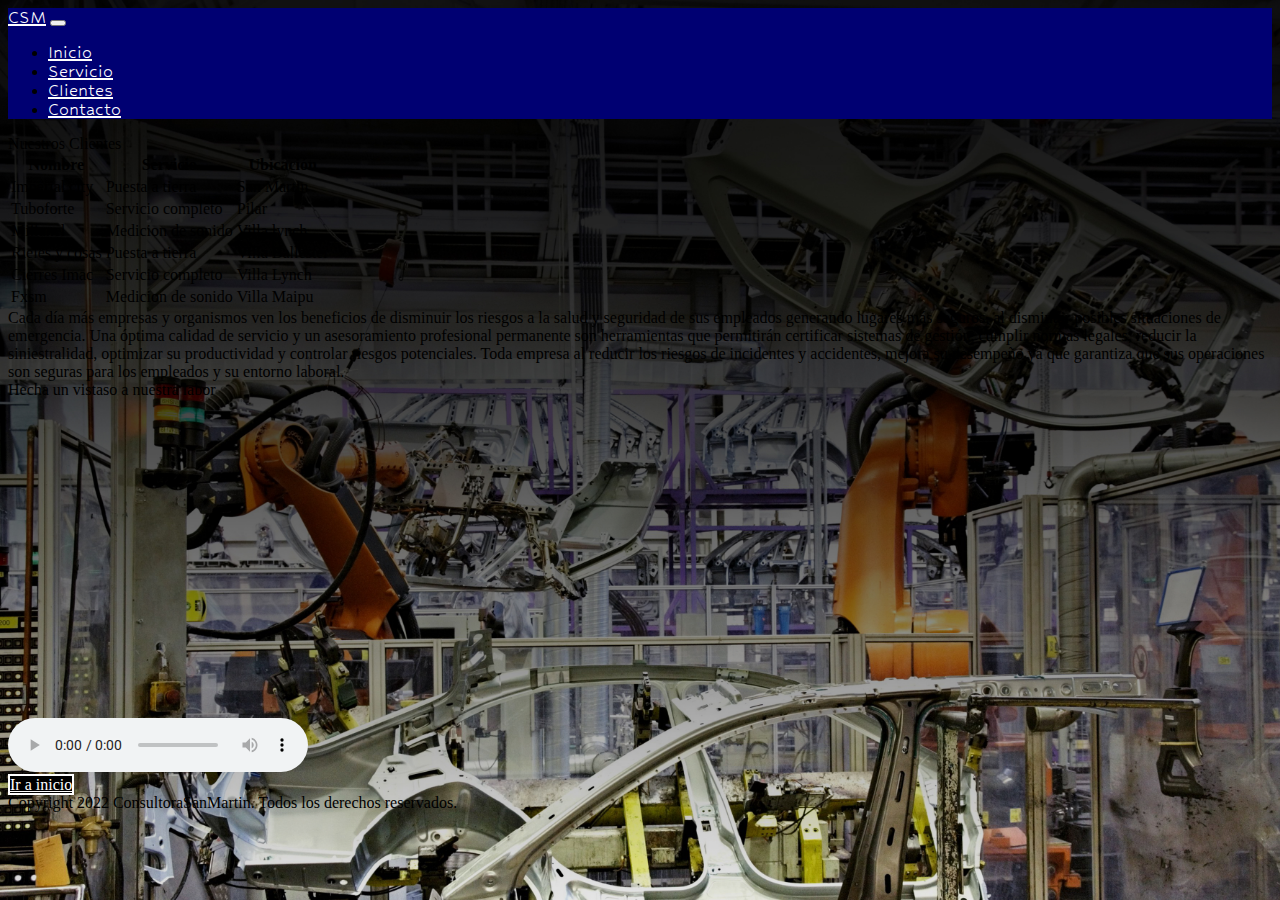
==== paginas/clientes.html @ 295de813 "detalles" ====
<!DOCTYPE html>
<html lang="en">
<head>
    <meta charset="UTF-8">
    <meta http-equiv="X-UA-Compatible" content="IE=edge">
    <meta name="viewport" content="width=device-width, initial-scale=1.0">
    <link href="https://cdn.jsdelivr.net/npm/bootstrap@5.1.3/dist/css/bootstrap.min.css" rel="stylesheet" integrity="sha384-1BmE4kWBq78iYhFldvKuhfTAU6auU8tT94WrHftjDbrCEXSU1oBoqyl2QvZ6jIW3" crossorigin="anonymous">
    <link rel="stylesheet" href="./imagenesyaudio/logo.jpg">
    <link rel="stylesheet" href="../css/style.css">
    <link rel="preconnect" href="https://fonts.googleapis.com">
    <link rel="preconnect" href="https://fonts.gstatic.com" crossorigin>
    <link href="https://fonts.googleapis.com/css2?family=Big+Shoulders+Display:wght@200;700;900&family=Bodoni+Moda:ital,opsz,wght@1,6..96,400;1,6..96,600;1,6..96,800&family=Hubballi&family=Oranienbaum&family=Roboto:ital,wght@0,100;0,300;0,400;0,500;0,700;1,300;1,900&family=Source+Sans+Pro:wght@200;400;600;700&display=swap" rel="stylesheet">
    <title>Clientes</title>
</head>
<body>
    <header>
        <nav class="navbar navbar-expand-lg navbar-mod">
            <div class="container-fluid">
              <a class="navbar-brand navColor" href="#">CSM</a>
              <button class="navbar-toggler" type="button" data-bs-toggle="collapse" data-bs-target="#navbarNav" aria-controls="navbarNav" aria-expanded="false" aria-label="Toggle navigation">
                <span class="navbar-toggler-icon"></span>
              </button>
              <div class="collapse navbar-collapse" id="navbarNav">
                <ul class="navbar-nav">
                  <li class="nav-item">
                    <a class="nav-link active navColor" aria-current="page" href="../index.html">Inicio</a>
                  </li>
                  <li class="nav-item">
                    <a class="nav-link navColor" href="./servicio.html">Servicio</a>
                  </li>
                  <li class="nav-item">
                    <a class="nav-link navColor" href="./clientes.html">Clientes</a>
                  </li>
                  <li class="nav-item">
                    <a class="nav-link navColor" href="./contacto.html">Contacto</a>
                  </li>                  
                </ul>
              </div>
            </div>
          </nav>
    </header>

    <section class="container-fluid row">
        
        <div class="div1C col-4">
            Nuestros Clientes            
        </div>

        <table class="tabla col-12">
            <tr>
                <th>Nombre</th>
                <th>Servicio</th>
                <th>Ubicación</th>
            </tr>
            <tr>
                <td>Imperial city</td>
                <td>Puesta a tierra</td>
                <td>San Martin</td>
            </tr>
            <tr>
                <td>Tuboforte</td>
                <td>Servicio completo</td>
                <td>Pilar</td>
            </tr>
            <tr>
                <td>Millanel</td>
                <td>Medicion de sonido</td>
                <td>Villa lynch</td>
            </tr>            
            <tr>
                <td>Rieles y cosas</td>
                <td>Puesta a tierra</td>
                <td>Villa Ballester</td>
            </tr>
            <tr>
                <td>Cierres Imac</td>
                <td>Servicio completo</td>
                <td>Villa Lynch</td>
            </tr>
            <tr>
                <td>Fxsm</td>
                <td>Medicion de sonido</td>
                <td>Villa Maipu</td>
            </tr>
        </table>

        <div class="divUnoC col-6">
            Cada día más empresas y organismos ven los beneficios de disminuir los riesgos a la salud y seguridad de sus empleados generando lugares más seguros, al disminuir posibles situaciones de emergencia.
            Una óptima calidad de servicio y un asesoramiento profesional permanente son herramientas que permitirán certificar sistemas de gestión, cumplir normas legales, reducir la siniestralidad, optimizar su productividad y controlar riesgos potenciales.
            Toda empresa al reducir los riesgos de incidentes y accidentes, mejora su desempeño ya que garantiza que sus operaciones son seguras para los empleados y su entorno laboral.
        </div>
            
        <div class="divDosC col-12">
            Hecha un vistaso a nuestra labor
        </div>

        <iframe class=" col-6 iframe" width="560" height="315" src="https://www.youtube.com/embed/sZoO7x-dHhI" title="YouTube video player" frameborder="0" allow="accelerometer; autoplay; clipboard-write; encrypted-media; gyroscope; picture-in-picture" allowfullscreen>
        </iframe>

        <div class=" divAudio col-12">
            <audio src="../imagenesyaudio/musicafondo.mp3" controls></audio>
        </div>

        <div class="divCuatroC col-4">
            <a class="irInicio" href ="../index.html">Ir a inicio</a> 
        </div>
        
        <footer class="footerDosF col-4" id="Derechos de autor">
            Copyright 2022 ConsultoraSanMartin. Todos los derechos reservados.
        </footer>
    </section>
    
    <script src="https://cdn.jsdelivr.net/npm/bootstrap@5.1.3/dist/js/bootstrap.bundle.min.js" integrity="sha384-ka7Sk0Gln4gmtz2MlQnikT1wXgYsOg+OMhuP+IlRH9sENBO0LRn5q+8nbTov4+1p" crossorigin="anonymous"></script>
</body>
</html>
---- css/style.css ----
body{
    background-image: url(../imagenesyaudio/fabricafondo.jpg);
    background-attachment: fixed;
    background-position: center;
    background-repeat: no-repeat;
    background-size: cover;
}

.navbar-mod{
    background-color: rgb(0, 0, 114);
}

.navColor{
    color: white;
    font-family: 'Hubballi';
    font-size: 20px;
}

.containerMod{
    margin: 0;
    padding: 0;
}

.footerDos{
    height: 20px;
    color: black;
    background-color: white;
    position: absolute;
    bottom: 0;
}

.div1{
    height: 300px;
    font-size: 150px;
    color: white;
    text-align: center;
}

.titulo1:hover{
    transform: scale(2);
    transition:all 1s;
}


.div2{
    height: 100px;
    background-color: rgba(0, 0, 139, 0.932);
   color: rgb(100, 123, 255);
   border: 3px solid black;
   align-items: center;
   padding: 20px;
}

.estilo1{
    font-size: 20px;
    font-style: italic;
    animation: cambioDeColor 4s;
}

@keyframes cambioDeColor{
    0%{
        color: rgb(100, 123, 255);
    }

    25%{
        color: rgb(50, 79, 243);
    }

    50%{
        color: rgb(15, 43, 202);
    }

    75%{
        color: rgb(0, 23, 155);
    }

    100%{
        color: rgb(100, 123, 255);
    }
}

.div3{
    height: 75px;
    background-color:rgba(0, 0, 139, 0.932);
    color: rgb(100, 123, 255);
    border: 3px solid black;
    padding: 15px;
    text-align: center;
    font-size: 15px;
    margin-top: 20px;
}

.div4{
    height: 20px;
    background-color: black;
    color: rgb(184, 184, 184);
    display: flex;
    justify-content: flex-start;
    margin-top: 50px;
}

.hache4{
    font-size: 15px;
}


.audio{
    height: 300px;
}

/*MEDIA SCREEN*/

@media screen and (max-width: 768px) {
    
    .div1{
        height: 200px;
        font-size: 100px;
        color: white;
        text-align: center;
    }
    
    .titulo1:hover{
        transform: scale(2);
        transition:all 1s;
    }
    
    
    .div2{
        height: 100px;
        background-color: rgba(0, 0, 139, 0.932);
       color: rgb(100, 123, 255);
       border: 3px solid black;
       padding: 20px;
    }
    
    .estilo1{
        font-size: 13px;
        font-style: italic;
        animation: cambioDeColor 4s;
        text-align: center;
    }
    
    @keyframes cambioDeColor{
        0%{
            color: rgb(100, 123, 255);
        }
    
        25%{
            color: rgb(50, 79, 243);
        }
    
        50%{
            color: rgb(15, 43, 202);
        }
    
        75%{
            color: rgb(0, 23, 155);
        }
    
        100%{
            color: rgb(100, 123, 255);
        }
    }
    
    .div3{
        height: 75px;
        background-color:rgba(0, 0, 139, 0.932);
        color: rgb(100, 123, 255);
        border: 3px solid black;
        padding: 10px;
        text-align: center;
        font-size: 12px;
        margin-top: 20px;
    }
    
    .div4{
        height: 20px;
        background-color: black;
        color: rgb(184, 184, 184);
        display: flex;
        justify-content: flex-start;
        margin-top: 50px;
    }
    
    .hache4{
        font-size: 15px;
    }
    
    
    .audio{
        height: 300px;
    }
}

/*MEDIA SCREEN 320*/

@media screen and (max-width: 320px) {
    
    .div1{
        height: 100px;
        font-size: 50px;
        color: white;
        text-align: center;
    }  
    
    .div2{
        height: 100px;
        background-color: rgba(0, 0, 139, 0.932);
       color: rgb(100, 123, 255);
       border: 3px solid black;
       padding: 15px;
    }
    
    .estilo1{
        font-size: 11px;
        font-style: italic;
        animation: cambioDeColor 4s;
        text-align: center;
    }
    
    @keyframes cambioDeColor{
        0%{
            color: rgb(100, 123, 255);
        }
    
        25%{
            color: rgb(50, 79, 243);
        }
    
        50%{
            color: rgb(15, 43, 202);
        }
    
        75%{
            color: rgb(0, 23, 155);
        }
    
        100%{
            color: rgb(100, 123, 255);
        }
    }
    
    .div3{
        height: 75px;
        background-color:rgba(0, 0, 139, 0.932);
        color: rgb(100, 123, 255);
        border: 3px solid black;
        padding: 6px;
        text-align: center;
        font-size: 10px;
        margin-top: 20px;
    }
    
    .div4{
        height: 20px;
        background-color: black;
        color: rgb(184, 184, 184);
        display: flex;
        justify-content: center;
        margin-top: 50px;
        padding: 3px;
    }
    
    .hache4{
        font-size: 10px;
    }
    
    
    .audio{
        height: 300px;
    }

    .footerDos{
        height: 20px;
        color: black;
        background-color: white;
        position: absolute;
        bottom: 0;
        font-size: 10px;
    }
}

/*SERVICIO*/


.divUnoS{
    height: 100px;
    margin-top: 10px;
    display: flex;
    justify-content:center;
    align-items: center;
    animation: cambioInfinito 5s infinite;
}

@keyframes cambioInfinito{
    0%{
        color: rgb(255, 255, 255);
    }

    50%{
        color: rgb(94, 150, 255);
    }
    100%{
        color: rgb(255, 255, 255);
    }    
}

.servicioH1{
    font-size: 70px;
}

.divDosS {
    height: 500px;
    display: flex;
    justify-content: center;
}

.fabrica{
    height: 500px;
    width: 800px;
}

.divTresS{
    background-color: rgba(0, 0, 70, 0.932);
    color: white;
    height: 80px;
    text-align: center;
    font-size: 15px;
    font-style: italic;
    border: 2px solid black;
    display: flex;
    justify-content: center;
    margin-top: 30px;
}

.divCuatroS{
    height: 30px;
    margin-top: 30px;
}

.irInicio{
    color: white;
    background-color: black;
    border: 2px solid white;
}

.audioresto{
    margin-top: 20px;
}
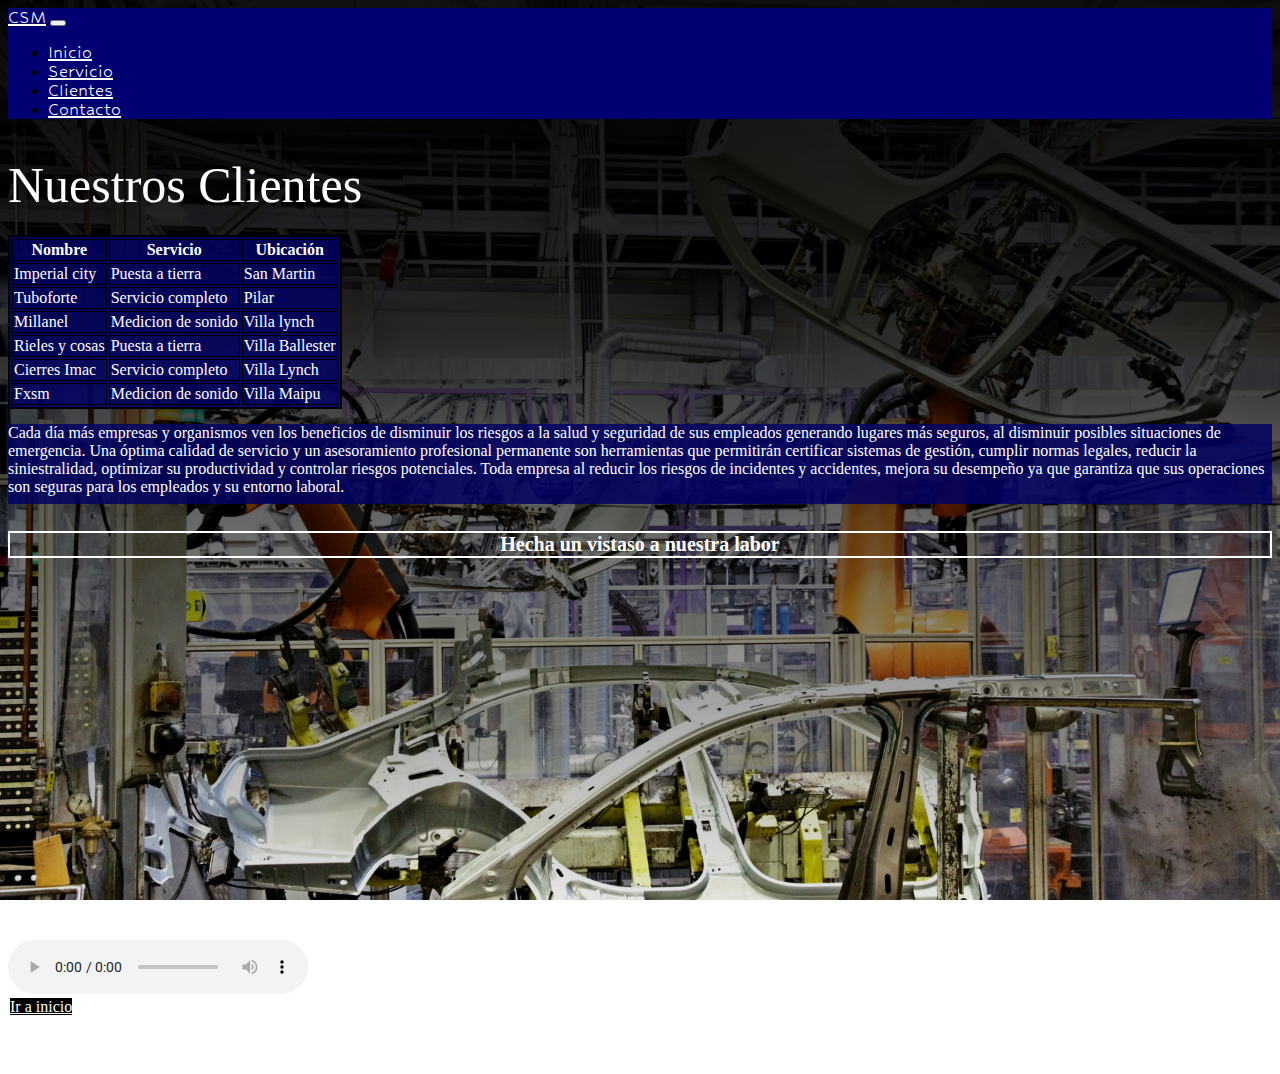
==== commit fbcf98e0: "contenido agregado" ====
--- a/paginas/clientes.html
+++ b/paginas/clientes.html
@@ -46,7 +46,7 @@
             Nuestros Clientes            
         </div>
 
-        <table class="tabla col-12">
+        <table class="tabla col-12 container ">
             <tr>
                 <th>Nombre</th>
                 <th>Servicio</th>
@@ -91,7 +91,7 @@
         </div>
             
         <div class="divDosC col-12">
-            Hecha un vistaso a nuestra labor
+            <h4 class="hechaUn col-3">Hecha un vistaso a nuestra labor</h4>
         </div>
 
         <iframe class=" col-6 iframe" width="560" height="315" src="https://www.youtube.com/embed/sZoO7x-dHhI" title="YouTube video player" frameborder="0" allow="accelerometer; autoplay; clipboard-write; encrypted-media; gyroscope; picture-in-picture" allowfullscreen>
@@ -105,7 +105,7 @@
             <a class="irInicio" href ="../index.html">Ir a inicio</a> 
         </div>
         
-        <footer class="footerDosF col-4" id="Derechos de autor">
+        <footer class="footerDosF col-12" id="Derechos de autor">
             Copyright 2022 ConsultoraSanMartin. Todos los derechos reservados.
         </footer>
     </section>
--- a/css/style.css
+++ b/css/style.css
@@ -47,8 +47,8 @@
     background-color: rgba(0, 0, 139, 0.932);
    color: rgb(100, 123, 255);
    border: 3px solid black;
-   align-items: center;
    padding: 20px;
+   text-align: center;
 }
 
 .estilo1{
@@ -108,6 +108,227 @@
     height: 300px;
 }
 
+
+/*SERVICIO*/
+
+
+.divUnoS{
+    height: 100px;
+    margin-top: 10px;
+    display: flex;
+    justify-content:center;
+    align-items: center;
+    animation: cambioInfinito 5s infinite;
+}
+
+@keyframes cambioInfinito{
+    0%{
+        color: rgb(255, 255, 255);
+    }
+
+    50%{
+        color: rgb(94, 150, 255);
+    }
+    100%{
+        color: rgb(255, 255, 255);
+    }    
+}
+
+.servicioH1{
+    font-size: 70px;
+    border: 2px solid black;
+    background-color: rgba(0, 0, 99, 0.705);
+
+}
+
+.divDosS {
+    height: 500px;
+    display: flex;
+    justify-content: center;
+}
+
+.fabrica{
+    height: 500px;
+    width: 800px;
+}
+
+.divTresS{
+    background-color: rgba(0, 0, 70, 0.932);
+    height: 80px;
+    text-align: center;
+    font-size: 15px;
+    font-style: italic;
+    border: 2px solid rgb(2, 0, 95);
+    display: flex;
+    justify-content: center;
+    margin-top: 30px;
+    animation: cambiofondoinfinito 10s infinite;
+    color: rgb(0, 0, 99);
+    font-family: 'roboto';
+}
+
+@keyframes cambiofondoinfinito{
+    0%{
+        background-color: rgb(255, 255, 255);
+    }
+
+    20%{
+        background-color: rgb(189, 189, 255);
+    }
+    40%{
+        background-color: rgb(119, 128, 255);
+    }   
+    60%{
+        background-color: rgb(88, 88, 255);
+    }
+    80%{
+        background-color: rgb(189, 189, 255);
+    }   
+    100%{
+        background-color: rgb(255, 255, 255);
+    }
+        
+}
+
+.parrafoS{
+    color: rgb(0, 0, 109);
+}
+
+.divCuatroS{
+    height: 30px;
+    margin-top: 30px;
+}
+
+.irInicio{
+    color: white;
+    background-color: black;
+    border: 2px solid white;
+}
+
+.audioresto{
+    margin-top: 20px;
+}
+
+/*CLIENTES*/
+
+.div1C{
+    height: 100px;
+    margin-top: 10px;
+    display: flex;
+    justify-content: flex-start;
+    align-items: center;
+    color: white;
+    font-size: 50px;
+}
+
+.tabla{
+    background-color: rgba(1, 1, 100, 0.842);
+    border: 2px solid black ;
+    color: white;
+}
+
+table tr th{
+    border: 1px solid black;
+}
+table tr td{
+    border: 1px solid black;
+}
+
+.divUnoC{
+    background-color:  rgba(1, 1, 100, 0.842);
+    color: white;
+    margin-top: 15px;
+    height: 80px;
+    overflow: scroll;
+}
+
+.divDosC{
+    color: white;
+    height: 50px;
+    margin-top: 10px;
+    font-size: 20px;
+}
+
+.hechaUn{
+    border: 2px solid white;
+    text-align: center;
+}
+
+.iframe{
+    margin-top: 20px;
+    margin-bottom: 20px;
+}
+
+.footerDosF{
+    height: 50px;
+    color: white;
+    display: flex;
+    flex-direction: row;
+    justify-content: flex-start;
+    align-items: flex-end;
+}
+
+/*CONTACTO*/
+
+.divDosT{
+    font-family: 'Big Shoulders Display';
+    color: white;
+    font-size: 20px;
+}
+
+.contacto{
+    height: 50px;
+    animation: rotation 5s infinite linear
+}
+
+@keyframes rotation {
+    from {
+      transform: rotate(0deg);
+    }
+    to {
+      transform: rotate(20deg);
+    }
+  }
+  
+  .hacheCuatro{
+      color: white;
+      font-family: 'Hubballi';
+  }
+
+  .BotonEnviar{
+      color: white;
+      font-family: 'Hubballi';
+      border: 2px solid black;
+  }
+
+  .hacheUnoF{
+      font-family: 'Hubballi';
+      color: white;
+      text-align: center;
+      font-size: 60px;
+  }
+
+  .divUnoF{
+      display: flex;
+      flex-direction: row;
+      height: 300px;
+      justify-content: space-around;
+    }
+
+    .divDosF{
+        height: 300px;
+        display: flex;
+        justify-content: center;
+        align-items: flex-end;
+    }
+
+    .divTresF{
+        height: 100px;
+        display: flex;
+        align-items: center;
+        justify-content: center;
+    }
+
 /*MEDIA SCREEN*/
 
 @media screen and (max-width: 768px) {
@@ -278,72 +499,4 @@
         bottom: 0;
         font-size: 10px;
     }
-}
-
-/*SERVICIO*/
-
-
-.divUnoS{
-    height: 100px;
-    margin-top: 10px;
-    display: flex;
-    justify-content:center;
-    align-items: center;
-    animation: cambioInfinito 5s infinite;
-}
-
-@keyframes cambioInfinito{
-    0%{
-        color: rgb(255, 255, 255);
-    }
-
-    50%{
-        color: rgb(94, 150, 255);
-    }
-    100%{
-        color: rgb(255, 255, 255);
-    }    
-}
-
-.servicioH1{
-    font-size: 70px;
-}
-
-.divDosS {
-    height: 500px;
-    display: flex;
-    justify-content: center;
-}
-
-.fabrica{
-    height: 500px;
-    width: 800px;
-}
-
-.divTresS{
-    background-color: rgba(0, 0, 70, 0.932);
-    color: white;
-    height: 80px;
-    text-align: center;
-    font-size: 15px;
-    font-style: italic;
-    border: 2px solid black;
-    display: flex;
-    justify-content: center;
-    margin-top: 30px;
-}
-
-.divCuatroS{
-    height: 30px;
-    margin-top: 30px;
-}
-
-.irInicio{
-    color: white;
-    background-color: black;
-    border: 2px solid white;
-}
-
-.audioresto{
-    margin-top: 20px;
 }